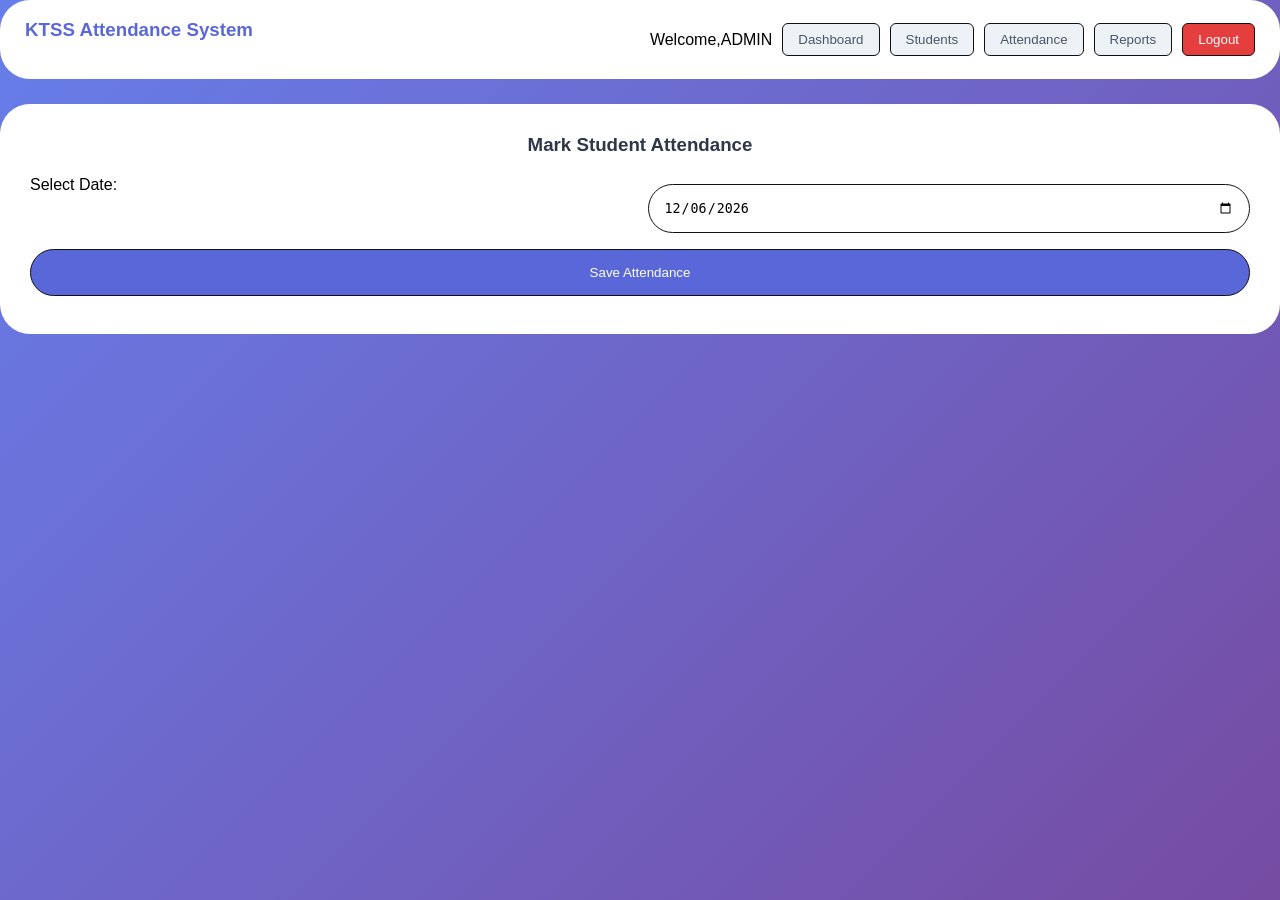
==== attendance.html @ 9ffe2624 "First commit - GROUP8" ====
<html lang="en">
<head>
    <meta charset="UTF-8">
    <meta name="viewport" content="width=device-width, initial-scale=1.0">
    <link rel="stylesheet" href="style.css">
</head>
<body>
<div id="attendancePanel">
    <div class="navbar">
        <div class="logo">
            <h3>KTSS Attendance System</h3>
        </div>
        <div class="nav-links">
            <span>Welcome,ADMIN <span id="loggedUser3"></span></span>
            <button class="nav-btn" onclick="loadPage('dashboard')">Dashboard</button>
            <button class="nav-btn" onclick="loadPage('students')">Students</button>
            <button class="nav-btn" onclick="loadPage('attendance')">Attendance</button>
            <button class="nav-btn" onclick="loadPage('reports')">Reports</button>
            <button class="nav-btn logout-btn" onclick="doLogout()">Logout</button>
        </div>
    </div>
    
    <div class="form-box">
        <h3>Mark Student Attendance</h3>
        <div class="form-row">
            <label>Select Date:</label>
            <input type="date" id="attendanceDate">
        </div>
        <div id="attendanceForm"></div>
        <button onclick="saveAttendanceMarking()" class="primary-btn">Save Attendance</button>
    </div>
</div>

<script src="storage.js"></script>
<script src="navigation.js"></script>
<script src="students.js"></script>
<script src="attendance.js"></script>
<script src="reports.js"></script>
<script src="dashboard.js"></script>
<script>
    if (typeof initStandalone === 'function') initStandalone();
</script>
</body>
</html>
---- style.css ----
* {
    margin: 0;
    padding: 0;
    box-sizing: border-box;
}

body {
    font-family: Arial, sans-serif;
    background: linear-gradient(135deg, #667eea, #764ba2);
    min-height: 100vh;
}

.container {
    max-width: 1300px;
    margin: 0 auto;
    padding: 20px;
}

/* HEADER */
.header {
    background: white;
    padding: 30px;
    border-radius: 30px;
    margin-bottom: 30px;
}

.logo-img {
     height: 50px;
 }

.header h1 {
    color: #4a5568;
    font-size: 28px;
    text-align: center;
}

.header p {
    color: #718096;
    text-align: center;
}

/* FORM BOX */
.form-box {
    background: white;
    padding: 30px;
    border-radius: 30px;
    margin-bottom: 25px;
}

h2, h3 {
    color: #2d3748;
    margin-bottom: 20px;
    text-align: center;
}

/* INPUTS */
input, button {
    width: 100%;
    padding: 15px;
    margin: 8px 0;
    border-radius: 25px;
    border: 1px solid #121111;
}

button {
    background: #5a67d8;
    color: white;
    cursor: pointer;
}

/* NAVBAR */
.navbar {
    background: white;
    padding: 15px 25px;
    border-radius: 30px;
    display: flex;
    justify-content: space-between;
    align-items: center;
    margin-bottom: 25px;
}

.logo h3 {
    color: #5a67d8;
}

.logo-img-nav {
    height: 30px;
    margin-right: 20px;
}

.nav-links {
    display: flex;
    gap: 10px;
    align-items: center;
}

.nav-btn {
    padding: 8px 15px;
    background: #edf2f7;
    color: #4a5568;
    border-radius: 6px;
    text-decoration: none;
}

/* LOGOUT */
.logout-btn {
    background: #e53e3e;
    color: white;
}

/* GRID */
.stats-grid {
    display: grid;
    grid-template-columns: repeat(auto-fit, minmax(200px, 1fr));
    gap: 20px;
}

/* STAT BOX */
.stat-box {
    background: white;
    padding: 25px;
    text-align: center;
    border-radius: 30px;
}

.stat-box h3 {
    font-size: 40px;
    color: #5a67d8;
}

.stat-box p {
    color: #718096;
}

/* QUICK ACTIONS */
.quick-actions {
    display: flex;
    gap: 15px;
}

/* FORM ROW */
.form-row {
    display: grid;
    grid-template-columns: repeat(auto-fit, minmax(200px, 1fr));
    gap: 15px;
}

/* FILTER */
.filter-group {
    display: flex;
    gap: 10px;
    flex-wrap: wrap;
}

.filter-group input {
    flex: 1;
}

/* TABLE */
table {
    width: 100%;
    background: white;
    border-collapse: collapse;
    margin-top: 20px;
}

th, td {
    padding: 12px;
    border-bottom: 1px solid #e2e8f0;
}

th {
    background: #5a67d8;
    color: white;
}

/* STATUS */
.status-badge {
    padding: 4px 10px;
    border-radius: 12px;
    font-size: 12px;
}

.status-present {
    background: #c6f6d5;
    color: #22543d;
}

.status-absent {
    background: #fed7d7;
    color: #742a2a;
}

.status-late {
    background: #feebc8;
    color: #744210;
}

/* RADIO */
.radio-group {
    display: flex;
    gap: 15px;
}

/* UTIL */
.hidden {
    display: none;
}

.info-text {
    text-align: center;
    margin-top: 15px;
    color: #718096;
}

/* FOOTER */
.footer {
    background: #2d3748;
    color: white;
    margin-top: 40px;
    border-radius: 15px;
}

.footer-content {
    display: grid;
    grid-template-columns: repeat(auto-fit, minmax(250px, 1fr));
    gap: 30px;
    padding: 40px;
}

.footer-section h4 {
    color: #a0aec0;
}

.footer-section p {
    color: #cbd5e0;
}

.footer-section a {
    color: #cbd5e0;
    text-decoration: none;
}

.footer-bottom {
    background: #1a202c;
    text-align: center;
    padding: 20px;
}

/* RESPONSIVE */
@media (max-width: 768px) {
    .navbar {
        flex-direction: column;
        gap: 15px;
    }

    .nav-links {
        flex-wrap: wrap;
        justify-content: center;
    }

    .stats-grid {
        grid-template-columns: 1fr;
    }

    .quick-actions {
        flex-direction: column;
    }

    .filter-group {
        flex-direction: column;
    }

    table {
        font-size: 12px;
    }

    .footer-content {
        grid-template-columns: 1fr;
        text-align: center;
    }

}
.logo img {
    width: 150px;
    height: 150px;
border-radius: 34px;
    object-fit: cover;
    box-shadow: 0 4px 10px rgba(0,0,0,0.2);
}
@media (max-width: 600px) {
    .logo img {
        width: 80px;
        height: 80px;
    }
}
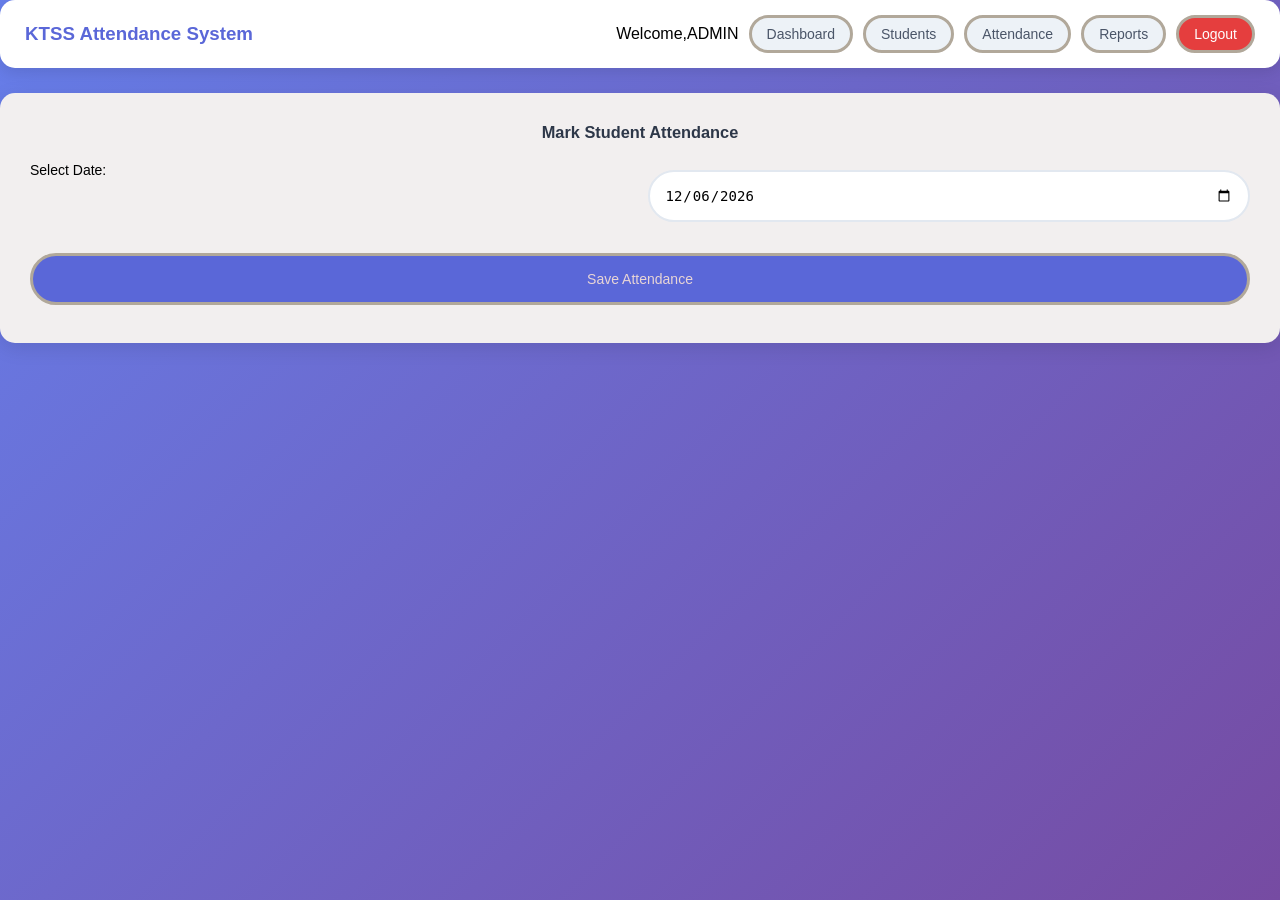
==== commit c66871f8: "first commit" ====
--- a/attendance.html
+++ b/attendance.html
@@ -2,7 +2,7 @@
 <head>
     <meta charset="UTF-8">
     <meta name="viewport" content="width=device-width, initial-scale=1.0">
-    <link rel="stylesheet" href="style.css">
+    <link rel="stylesheet" href="script1.css">
 </head>
 <body>
 <div id="attendancePanel">
--- a/script1.css
+++ b/script1.css
@@ -0,0 +1,400 @@
+* {
+    margin: 0;
+    padding: 0;
+    box-sizing: border-box;
+}
+
+body {
+font-family: Arial, sans-serif;
+    background: linear-gradient(135deg, #667eea 0%, #764ba2 100%);
+    min-height: 100vh;
+}
+.container {
+    max-width: 12000px;
+    margin: 0 auto;
+    padding: 20px;
+}
+.header {
+    background: white;
+    text-align: left;
+    padding: 30px;
+    border-radius: 15px;
+    margin-bottom: 30px;
+    box-shadow: 0 10px 30px rgba(0,0,0,0.2);
+}
+
+.header h1 {
+    color: #4a5568;
+    font-size: 28px;
+    margin-bottom: 10px;
+}
+
+.header p {
+    color: #151b2167;
+    font-size: 16px;
+}
+
+.form-box {
+    background: rgb(242, 239, 239);
+    padding: 30px;
+    border-radius: 15px;
+    margin-bottom: 25px;
+    box-shadow: 0 5px 20px rgba(0,0,0,0.1);
+    font-size: 14px;
+}
+
+h2, h3 {
+    color: #2d3748;
+    margin-bottom: 20px;
+    text-align: center;
+}
+
+input, button {
+    width: 100%;
+    padding: 15px;
+    margin: 8px 0;
+    border: 2px solid #e2e8f0;
+    border-radius: 825px;
+    font-size: 14px;
+}
+
+button {
+    background: #5a67d8;
+    color: rgb(232, 213, 213);
+    cursor: pointer;
+    border: 3px solid rgb(177, 168, 154);
+    transition: all 0.3s;
+}
+
+button:hover {
+    background: #4c51bf;
+    transform: translateY(-2px);
+}
+
+.primary-btn {
+    background: #5a67d8;
+}
+
+.secondary-btn {
+    background: #48bb78;
+}
+
+.success-btn {
+    background: #38a169;
+}
+
+.navbar {
+    background: white;
+    padding: 15px 25px;
+    border-radius: 15px;
+    display: flex;
+    justify-content: space-between;
+    align-items: center;
+    margin-bottom: 25px;
+    box-shadow: 0 5px 15px rgba(0,0,0,0.1);
+}
+
+.logo h3 {
+    color: #5a67d8;
+    margin: 0;
+}
+
+.nav-links {
+    display: flex;
+    gap: 10px;
+    align-items: center;
+}
+
+.nav-btn {
+    width: auto;
+    padding: 8px 15px;
+    margin: 0;
+    background: #edf2f7;
+    color: #4a5568;
+}
+
+.nav-btn:hover {
+    background: #5a67d8;
+    color: white;
+}
+
+.logout-btn {
+    background: #e53e3e;
+    color: white;
+}
+
+.logout-btn:hover {
+    background: #c53030;
+}
+
+.stats-grid {
+    display: grid;
+    grid-template-columns: repeat(auto-fit, minmax(200px, 1fr));
+    gap: 20px;
+    margin-bottom: 30px;
+}
+
+.stat-box {
+    background: white;
+    padding: 25px;
+    text-align: center;
+    border-radius: 15px;
+    transition: all 0.3s;
+}
+
+.stat-box:hover {
+    transform: translateY(-5px);
+    box-shadow: 0 10px 25px rgba(0,0,0,0.15);
+}
+
+.stat-box h3 {
+    font-size: 40px;
+    color: #5a67d8;
+    margin-bottom: 10px;
+}
+
+.stat-box p {
+    color: #718096;
+    font-size: 14px;
+}
+
+.quick-actions {
+    display: flex;
+    gap: 15px;
+    margin-top: 20px;
+}
+
+.quick-actions button {
+    flex: 1;
+}
+
+.form-row {
+    display: grid;
+    grid-template-columns: repeat(auto-fit, minmax(200px, 1fr));
+    gap: 15px;
+    margin-bottom: 15px;
+}
+
+.search-box {
+    margin-bottom: 20px;
+}
+
+.filter-group {
+    display: flex;
+    gap: 10px;
+    margin-bottom: 20px;
+    align-items: center;
+    flex-wrap: wrap;
+}
+
+.filter-group input {
+    width: auto;
+    flex: 1;
+}
+
+.filter-group button {
+    width: auto;
+    padding: 12px 20px;
+}
+
+table {
+    width: 100%;
+    background: white;
+    border-collapse: collapse;
+    border-radius: 10px;
+    overflow: hidden;
+    margin-top: 20px;
+}
+
+th, td {
+    padding: 12px;
+    text-align: left;
+    border-bottom: 1px solid #e2e8f0;
+}
+
+th {
+    background: #5a67d8;
+    color: white;
+    font-weight: 600;
+}
+
+tr:hover {
+    background: #f7fafc;
+}
+
+.radio-group {
+    display: flex;
+    gap: 15px;
+}
+
+.radio-group label {
+    display: flex;
+    align-items: center;
+    gap: 5px;
+}
+
+.radio-group input {
+    width: auto;
+    margin: 0;
+}
+
+.hidden {
+    display: none;
+}
+
+.info-text {
+    text-align: center;
+    margin-top: 15px;
+    color: #718096;
+    font-size: 13px;
+}
+
+.footer {
+    background: #2d3748;
+    color: white;
+    margin-top: 40px;
+    border-radius: 15px;
+    overflow: hidden;
+}
+
+.footer-content {
+    display: grid;
+    grid-template-columns: repeat(auto-fit, minmax(250px, 1fr));
+    gap: 30px;
+    padding: 40px;
+}
+
+.footer-section h4 {
+    color: #a0aec0;
+    margin-bottom: 15px;
+    font-size: 16px;
+}
+
+.footer-section p {
+    color: #cbd5e0;
+    margin: 8px 0;
+    line-height: 1.5;
+}
+
+.footer-section a {
+    color: #cbd5e0;
+    cursor: pointer;
+    text-decoration: none;
+}
+
+.footer-section a:hover {
+    color: #5a67d8;
+}
+
+.footer-bottom {
+    background: #1a202c;
+    text-align: center;
+    padding: 20px;
+    border-top: 1px solid #4a5568;
+}
+
+.footer-bottom p {
+    color: #a0aec0;
+    margin: 5px 0;
+    font-size: 13px;
+}
+
+@media (max-width: 768px) {
+    .navbar {
+        flex-direction: column;
+        gap: 15px;
+    }
+    
+    .nav-links {
+        flex-wrap: wrap;
+        justify-content: center;
+    }
+    
+    .stats-grid {
+        grid-template-columns: 1fr;
+    }
+    
+    .quick-actions {
+        flex-direction: column;
+    }
+    
+    .filter-group {
+        flex-direction: column;
+    }
+    
+    .filter-group input, .filter-group button {
+        width: 100%;
+    }
+    
+    table {
+        font-size: 12px;
+    }
+    
+    th, td {
+        padding: 8px;
+    }
+    
+    .footer-content {
+        grid-template-columns: 1fr;
+        text-align: center;
+    }
+}
+
+
+.logo img {
+    width: 150px;
+    height: 150px;
+border-radius: 34px;
+    object-fit: cover;
+    box-shadow: 0 4px 10px rgba(0,0,0,0.2);
+}
+@media (max-width: 600px) {
+    .logo img {
+        width: 80px;
+        height: 80px;
+    }
+}
+.home-cards {
+    display: flex;
+    gap: 15px;
+    margin-top: 20px;
+}
+
+.card {
+    flex: 1;
+    padding: 20px;
+    background: #667eea;
+    color: white;
+    border-radius: 10px;
+    cursor: pointer;
+    text-align: center;
+}
+
+.card:hover {
+     background: #5a67d8;
+ }
+
+ #homePanel {
+     background:
+         linear-gradient(rgba(0,0,0,0.5),
+         rgba(0,0,0,0.5)),
+         url("josiane.png");
+
+     background-size: cover;
+     background-position: center;
+     background-repeat: no-repeat;
+
+     min-height: 80vh;
+     padding: 30px;
+     border-radius: 20px;
+
+     color: white;
+ }
+.card,
+.welcome-box {
+    background: linear-gradient(135deg, #667eea 0%, #764ba2 100%);
+    backdrop-filter: blur(10px);
+    border-radius: 15px;
+    padding: 20px;
+
+}
